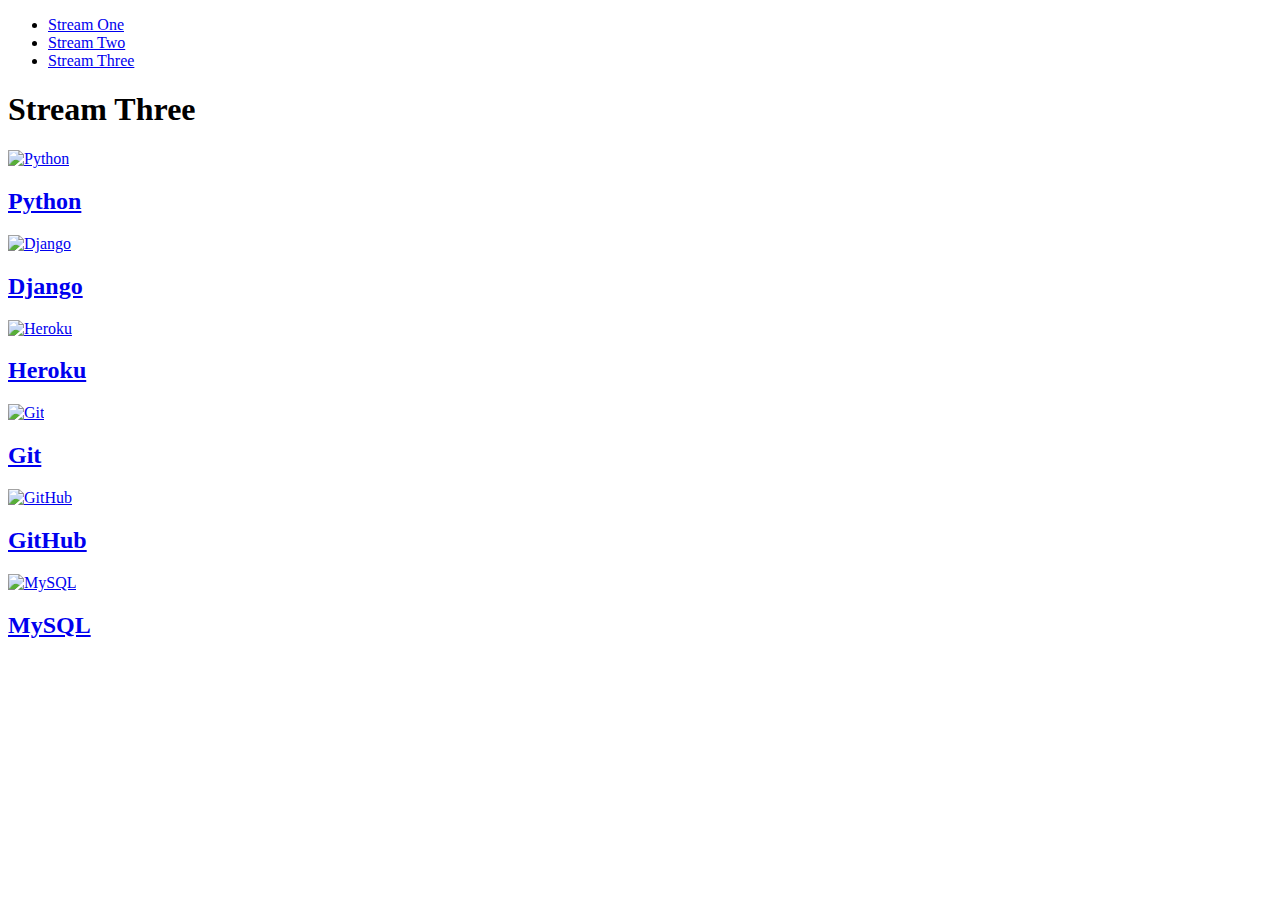
==== stream-three.html @ e0034da6 "initial commit" ====
<!DOCTYPE html>
<html lang="en">

<head>
    <meta charset="UTF-8">
    <meta http-equiv="X-UA-Compatible" content="IE=edge">
    <meta name="viewport" content="width=device-width, initial-scale=1.0">
    <link rel="stylesheet" href="css/style.css">
    <title>Streams</title>
</head>

<body>
    <nav>
        <ul>
            <li><a href="stream-one.html">Stream One</a></li>
            <li><a href="stream-two.html">Stream Two</a></li>
            <li><a href="stream-three.html">Stream Three</a></li>
        </ul>
    </nav>
    <h1>Stream Three</h1>
    <div class="card">
        <a href="https://en.wikipedia.org/wiki/Python_(programming_language)" target="_blank">
            <img src="https://upload.wikimedia.org/wikipedia/commons/thumb/f/f8/Python_logo_and_wordmark.svg/500px-Python_logo_and_wordmark.svg.png"
                alt="Python">
            <h2>Python</h2>
        </a>
    </div>
    <div class="card">
        <a href="https://en.wikipedia.org/wiki/Django_(web_framework)" target="_blank">
            <img src="https://upload.wikimedia.org/wikipedia/commons/thumb/7/75/Django_logo.svg/370px-Django_logo.svg.png"
                alt="Django">
            <h2>Django</h2>
        </a>
    </div>
    <div class="card">
        <a href="https://en.wikipedia.org/wiki/Heroku" target="_blank">
            <img src="https://upload.wikimedia.org/wikipedia/en/a/a9/Heroku_logo.png" alt="Heroku">
            <h2>Heroku</h2>
        </a>
    </div>
    <div class="card">
        <a href="https://en.wikipedia.org/wiki/Git" target="_blank">
            <img src="https://upload.wikimedia.org/wikipedia/commons/thumb/e/e0/Git-logo.svg/300px-Git-logo.svg.png"
                alt="Git">
            <h2>Git</h2>
        </a>
    </div>
    <div class="card">
        <a href="https://en.wikipedia.org/wiki/GitHub" target="_blank">
            <img src="https://upload.wikimedia.org/wikipedia/commons/thumb/2/29/GitHub_logo_2013.svg/475px-GitHub_logo_2013.svg.png"
                alt="GitHub">
            <h2>GitHub</h2>
        </a>
    </div>
    <div class="card">
        <a href="https://en.wikipedia.org/wiki/MySQL" target="_blank">
            <img src="https://upload.wikimedia.org/wikipedia/en/e/ee/MySQL_Logo.png" alt="MySQL">
            <h2>MySQL</h2>
        </a>
    </div>
</body>

</html>
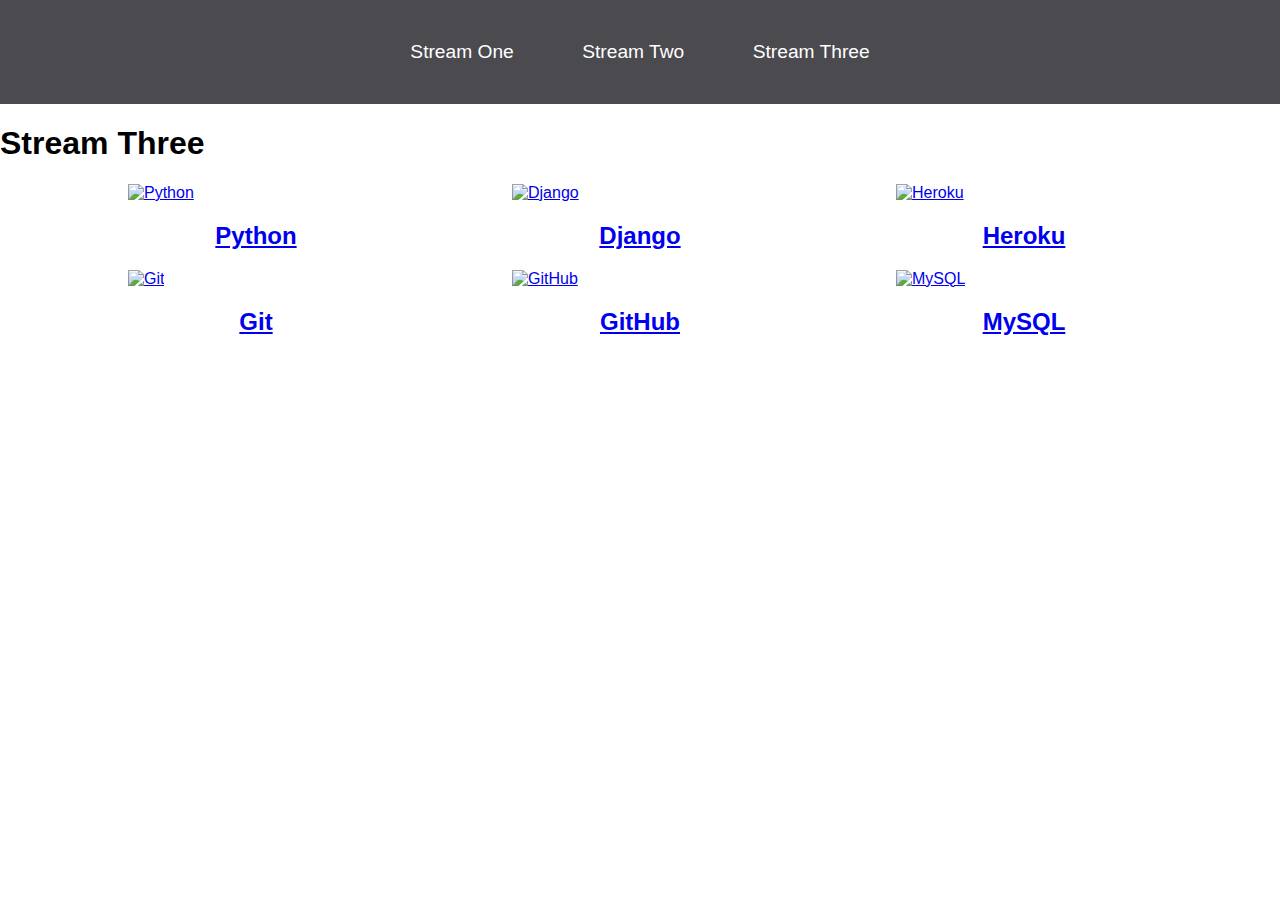
==== commit b81548b9: "rename index.html modify links in stream-two and stream three" ====
--- a/stream-three.html
+++ b/stream-three.html
@@ -12,7 +12,7 @@
 <body>
     <nav>
         <ul>
-            <li><a href="stream-one.html">Stream One</a></li>
+            <li><a href="index.html">Stream One</a></li>
             <li><a href="stream-two.html">Stream Two</a></li>
             <li><a href="stream-three.html">Stream Three</a></li>
         </ul>
--- a/css/style.css
+++ b/css/style.css
@@ -0,0 +1,51 @@
+body {
+    margin: 0;
+    padding: 0;
+    font-family: 'Oswald', sans-serif;
+}
+
+nav ul {
+    list-style: none;
+    background-color: #4a4a4f;
+    text-align: center;
+    margin: 0;
+    padding: 0;
+}
+
+nav li {
+    font-size: 1.2em;
+    line-height: 40px;
+    height: 40px;
+    display: inline-block;
+    margin: 2.5%;
+}
+
+nav a {
+    text-decoration: none;
+    color: #fff;
+    display: block;
+}
+
+nav a:hover {
+    background-color: white;
+    color: #4a4a4f;
+}
+
+.card {
+    float: left;
+    width: 20%;
+    margin-left: 10%;
+}
+
+.card a {
+    text-align: center;
+}
+
+.card img {
+    width: 100%;
+    height: 180px;
+}
+
+h2 {
+    text-align: center;
+}